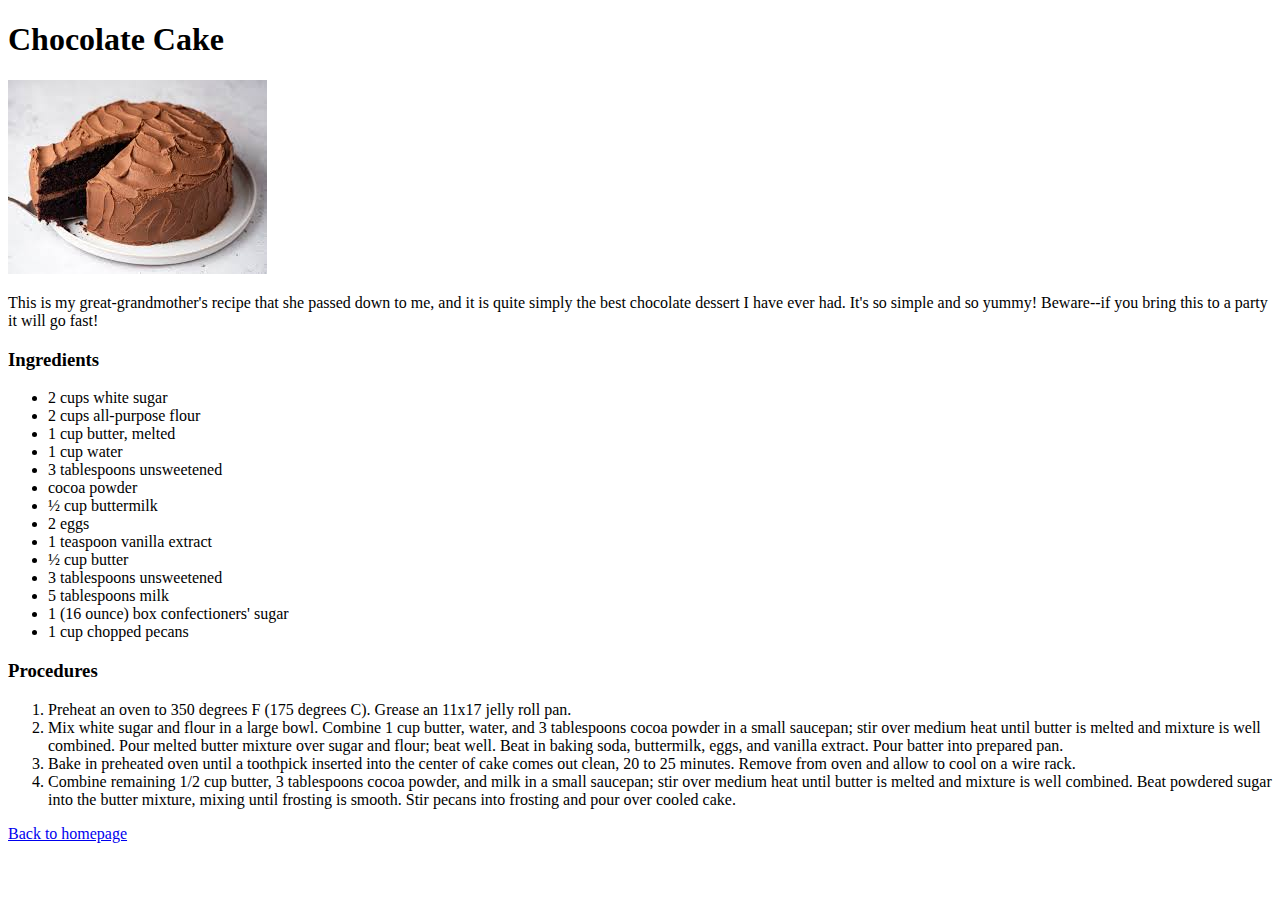
==== recipes/cake.html @ 8d21c268 "The odin project HTML Foundation recipes" ====
<!DOCTYPE html>
<html lang="en">
<head>
    <meta charset="UTF-8">
    <meta http-equiv="X-UA-Compatible" content="IE=edge">
    <meta name="viewport" content="width=device-width, initial-scale=1.0">
    <title>Cake</title>
</head>
<body>
    <h1>Chocolate Cake</h1>
    <img src="../recipes/Cake.jpeg" alt="Chocolate cake"></img>
    <p>This is my great-grandmother's recipe that she passed down to me, 
        and it is quite simply the best chocolate dessert I have ever had. 
        It's so simple and so yummy! Beware--if you bring this to a party it will go fast!</p>
    <h3>Ingredients</h3>
    <ul>
    <li>2 cups white sugar</li>
    <li>2 cups all-purpose flour</li>
    <li>1 cup butter, melted</li>
    <li>1 cup water</li>
    <li>3 tablespoons unsweetened</li>
    <li>cocoa powder</li>
    <li>½ cup buttermilk</li>
    <li>2 eggs</li>
    <li>1 teaspoon vanilla extract</li>
    <li>½ cup butter</li>
    <li>3 tablespoons unsweetened</li>
    <li>5 tablespoons milk</li>
    <li>1 (16 ounce) box confectioners' sugar</li>
    <li>1 cup chopped pecans</li>
    </ul>
    <h3>Procedures</h3>
    <ol>
        <li>Preheat an oven to 350 degrees F (175 degrees C). Grease an 11x17 jelly roll pan.</li>
        <li>Mix white sugar and flour in a large bowl. Combine 1 cup butter, water, and 
            3 tablespoons cocoa powder in a small saucepan; stir over medium heat until 
            butter is melted and mixture is well combined. Pour melted butter mixture 
            over sugar and flour; beat well. Beat in baking soda, buttermilk, 
            eggs, and vanilla extract. Pour batter into prepared pan.</li>
        <li>Bake in preheated oven until a toothpick inserted into the center of cake 
            comes out clean, 20 to 25 minutes. Remove from oven and 
            allow to cool on a wire rack.</li>
        <li>Combine remaining 1/2 cup butter, 3 tablespoons cocoa powder, and milk in a 
            small saucepan; stir over medium heat until butter is melted and mixture is 
            well combined. Beat powdered sugar into the butter mixture, mixing until 
            frosting is smooth. Stir pecans into frosting and pour over cooled cake.</li>
    </ol>
    <a href="../index.html">Back to homepage</a>
</body>
</html>
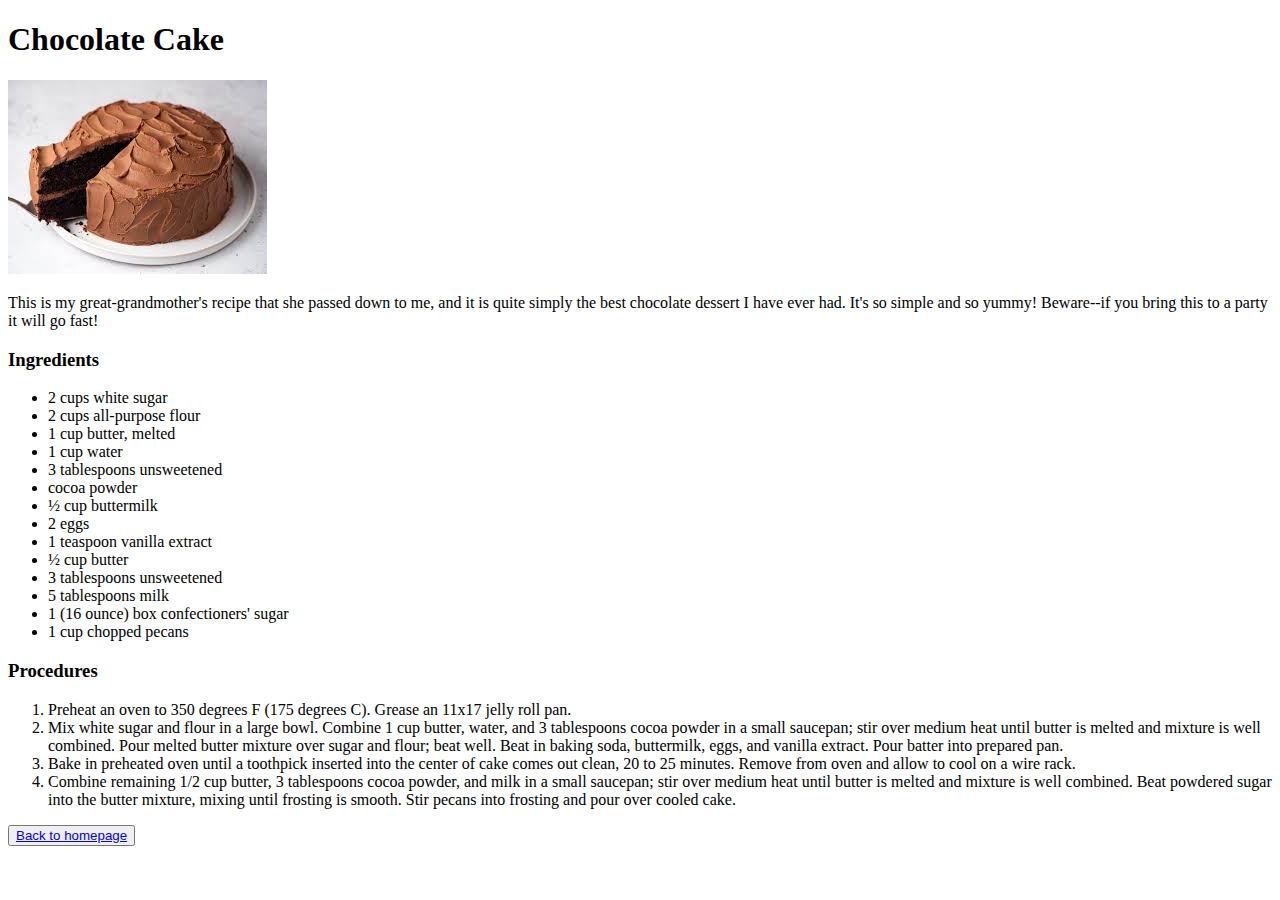
==== commit 851ea775: "trying css" ====
--- a/recipes/cake.html
+++ b/recipes/cake.html
@@ -4,6 +4,7 @@
     <meta charset="UTF-8">
     <meta http-equiv="X-UA-Compatible" content="IE=edge">
     <meta name="viewport" content="width=device-width, initial-scale=1.0">
+    <link rel="stylesheet" href="style.css">
     <title>Cake</title>
 </head>
 <body>
@@ -45,6 +46,6 @@
             well combined. Beat powdered sugar into the butter mixture, mixing until 
             frosting is smooth. Stir pecans into frosting and pour over cooled cake.</li>
     </ol>
-    <a href="../index.html">Back to homepage</a>
+   <button class="cake button"><a href="../index.html">Back to homepage</a></button>
 </body>
 </html>
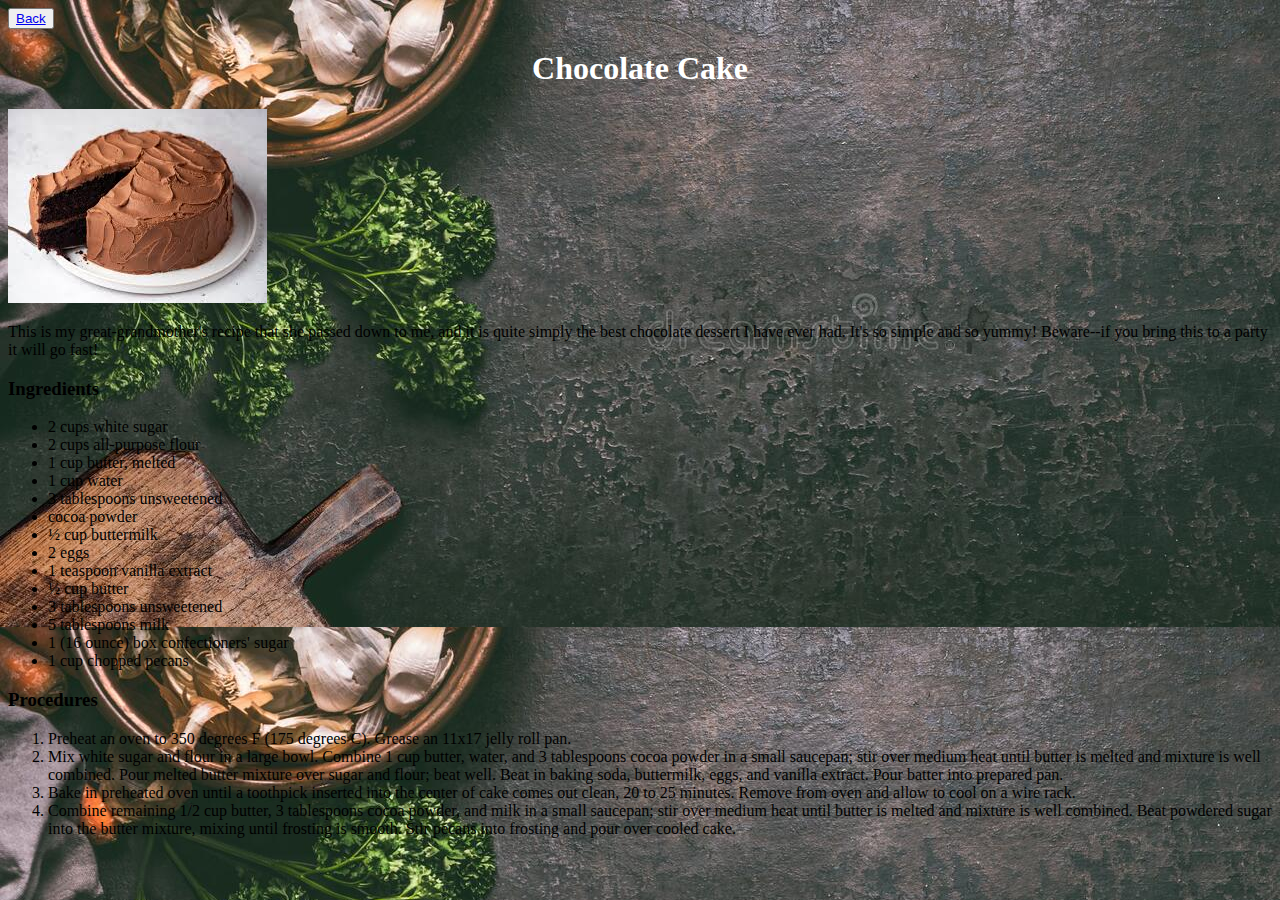
==== commit c7a8f8b7: "Done Css 1" ====
--- a/recipes/cake.html
+++ b/recipes/cake.html
@@ -4,17 +4,18 @@
     <meta charset="UTF-8">
     <meta http-equiv="X-UA-Compatible" content="IE=edge">
     <meta name="viewport" content="width=device-width, initial-scale=1.0">
-    <link rel="stylesheet" href="style.css">
+    <link rel="stylesheet" href="../style.css">
     <title>Cake</title>
 </head>
 <body>
+    <button class="cake"><a href="../index.html">Back</a></button>
     <h1>Chocolate Cake</h1>
-    <img src="../recipes/Cake.jpeg" alt="Chocolate cake"></img>
-    <p>This is my great-grandmother's recipe that she passed down to me, 
+    <img src="../recipes/Cake.jpeg" id ="img" alt="Chocolate cake"></img>
+    <p class="para">This is my great-grandmother's recipe that she passed down to me, 
         and it is quite simply the best chocolate dessert I have ever had. 
         It's so simple and so yummy! Beware--if you bring this to a party it will go fast!</p>
     <h3>Ingredients</h3>
-    <ul>
+    <ul class="list">
     <li>2 cups white sugar</li>
     <li>2 cups all-purpose flour</li>
     <li>1 cup butter, melted</li>
@@ -31,7 +32,7 @@
     <li>1 cup chopped pecans</li>
     </ul>
     <h3>Procedures</h3>
-    <ol>
+    <ol class="olist">
         <li>Preheat an oven to 350 degrees F (175 degrees C). Grease an 11x17 jelly roll pan.</li>
         <li>Mix white sugar and flour in a large bowl. Combine 1 cup butter, water, and 
             3 tablespoons cocoa powder in a small saucepan; stir over medium heat until 
@@ -46,6 +47,6 @@
             well combined. Beat powdered sugar into the butter mixture, mixing until 
             frosting is smooth. Stir pecans into frosting and pour over cooled cake.</li>
     </ol>
-   <button class="cake button"><a href="../index.html">Back to homepage</a></button>
+
 </body>
 </html>
--- a/style.css
+++ b/style.css
@@ -0,0 +1,28 @@
+body
+{
+    background-image: url("abstract-food-background-top-view-dark-rustic-kitchen-table-wooden-cutting-board-cooking-spoon-frame-banner-137304354.jpg");
+}
+
+h1{
+    text-align: center;
+    color: white;
+    font-weight: bold;
+}
+
+#container 
+{
+    text-align: center;
+}
+
+#images, #images2, #images3
+{
+    height: 200px;
+    width: 400px;
+}
+
+.cake .button 
+{
+    background-color: green;
+}
+
+
